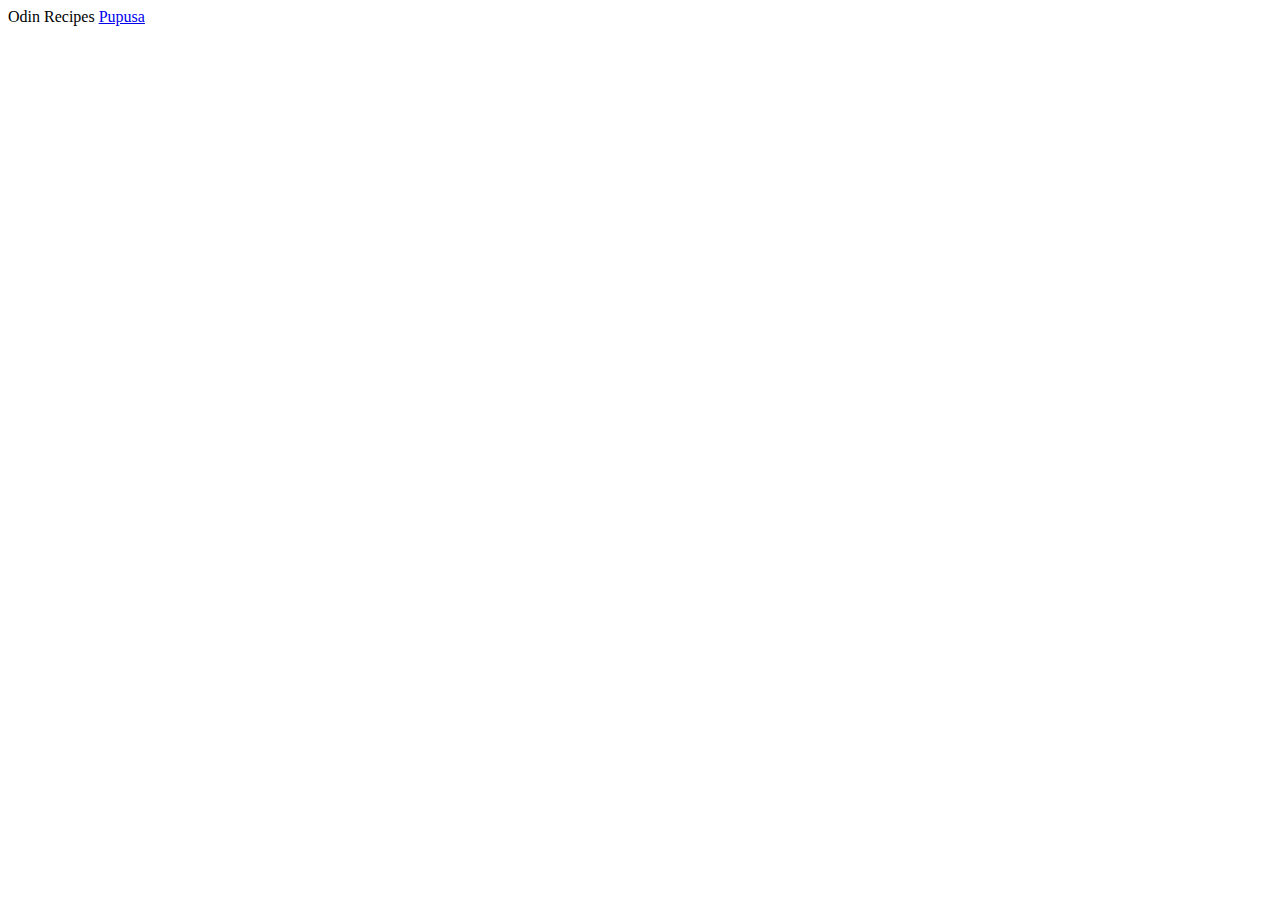
==== index.html @ dcf01b7e "Add index.html" ====
<!DOCTYPE html>
<html lang="en">
<head>
    <meta charset="UTF-8">
    <meta name="viewport" content="width=device-width, initial-scale=1.0">
    <meta http-equiv="X-UA-Compatible" content="ie=edge">
    <title>Document</title>
</head>
<body>
    <hi>Odin Recipes</hi>

    <a href="./recipes/pupusa.html">Pupusa</a>
</body>
</html>
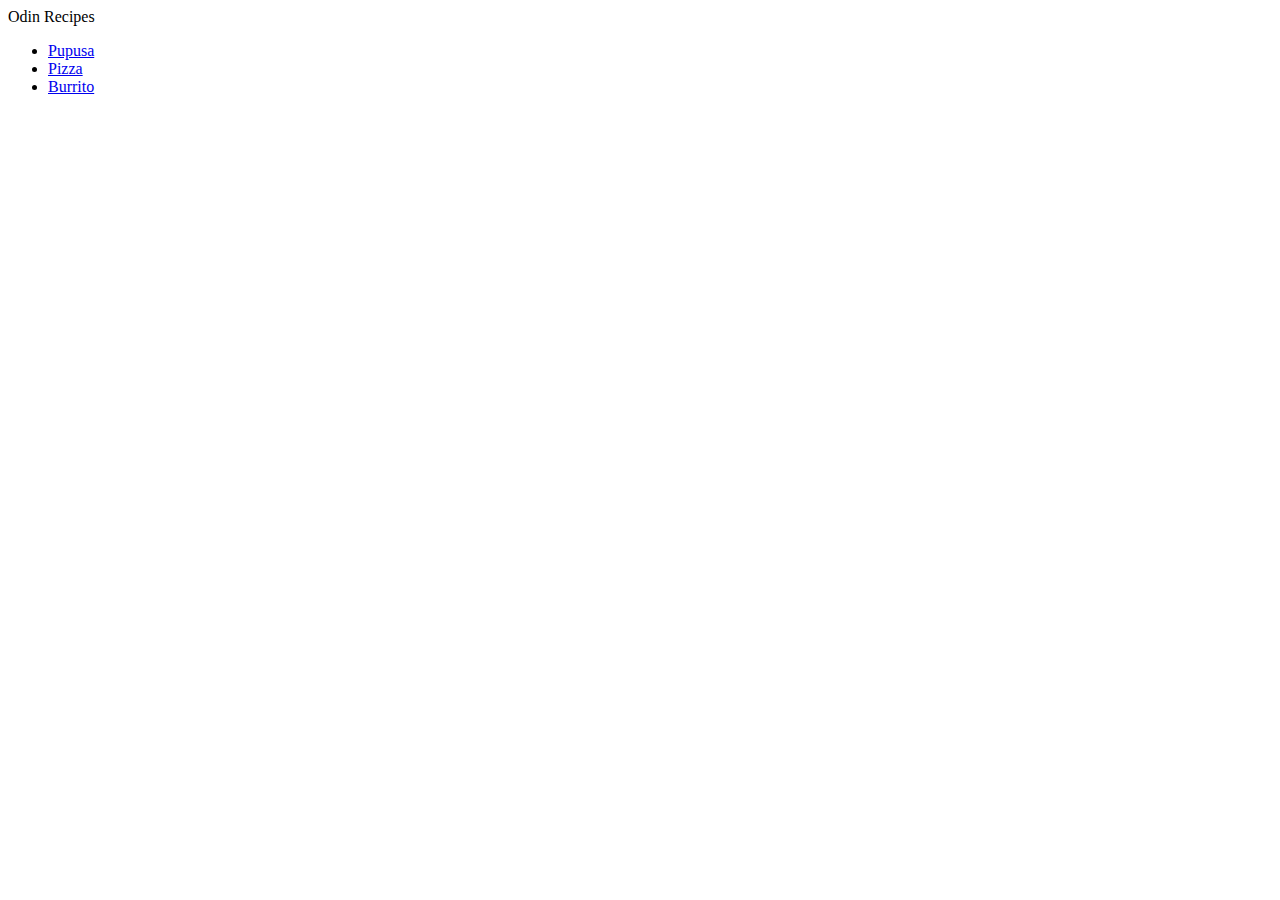
==== commit c801d6ae: "Add index.html" ====
--- a/index.html
+++ b/index.html
@@ -8,7 +8,13 @@
 </head>
 <body>
     <hi>Odin Recipes</hi>
+    <ul>
+        <li><a href="./recipes/pupusa.html">Pupusa</a></li>
+        <li><a href="./recipes/pizza.html">Pizza</a></li>
+        <li><a href="./recipes/burrito.html">Burrito</a></li>
+        </ul>
+    
 
-    <a href="./recipes/pupusa.html">Pupusa</a>
+    
 </body>
 </html>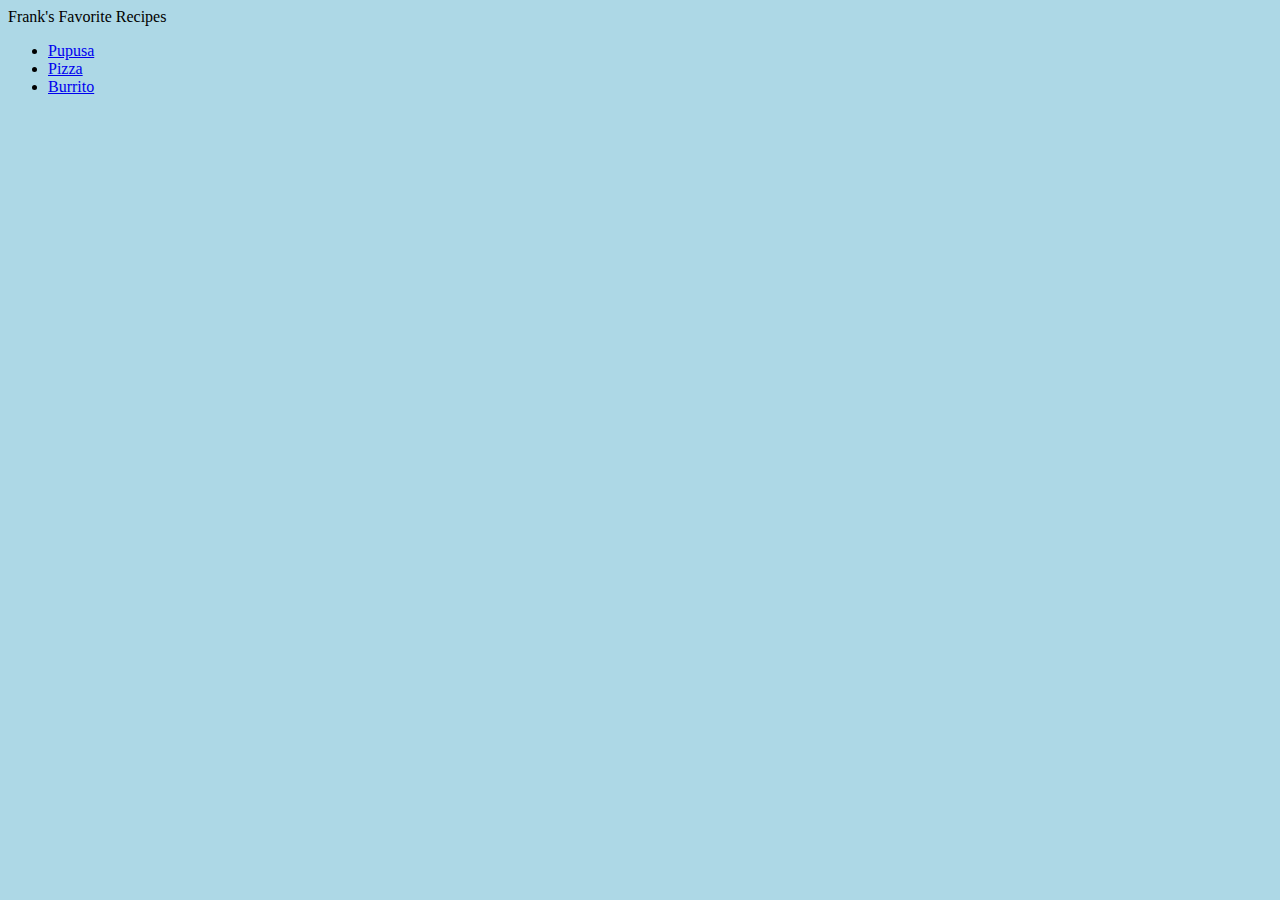
==== commit 1b1c4ec6: "editing name and body" ====
--- a/index.html
+++ b/index.html
@@ -1,20 +1,18 @@
 <!DOCTYPE html>
-<html lang="en">
+<html>
 <head>
     <meta charset="UTF-8">
     <meta name="viewport" content="width=device-width, initial-scale=1.0">
     <meta http-equiv="X-UA-Compatible" content="ie=edge">
+    <link rel="stylesheet" href="styles.css">
     <title>Document</title>
 </head>
 <body>
-    <hi>Odin Recipes</hi>
+    <hi>Frank's Favorite Recipes</hi>
     <ul>
-        <li><a href="./recipes/pupusa.html">Pupusa</a></li>
-        <li><a href="./recipes/pizza.html">Pizza</a></li>
-        <li><a href="./recipes/burrito.html">Burrito</a></li>
-        </ul>
-    
-
-    
+      <li><a href="./recipes/pupusa.html">Pupusa</a></li>
+      <li><a href="./recipes/pizza.html">Pizza</a></li>
+      <li><a href="./recipes/burrito.html">Burrito</a></li>
+    </ul>
 </body>
 </html>--- a/styles.css
+++ b/styles.css
@@ -0,0 +1,13 @@
+
+body {
+    background-color: lightblue;
+  }
+
+div {
+    color: white;
+    background-color: black;
+  }
+  
+  p {
+    color: red;
+  }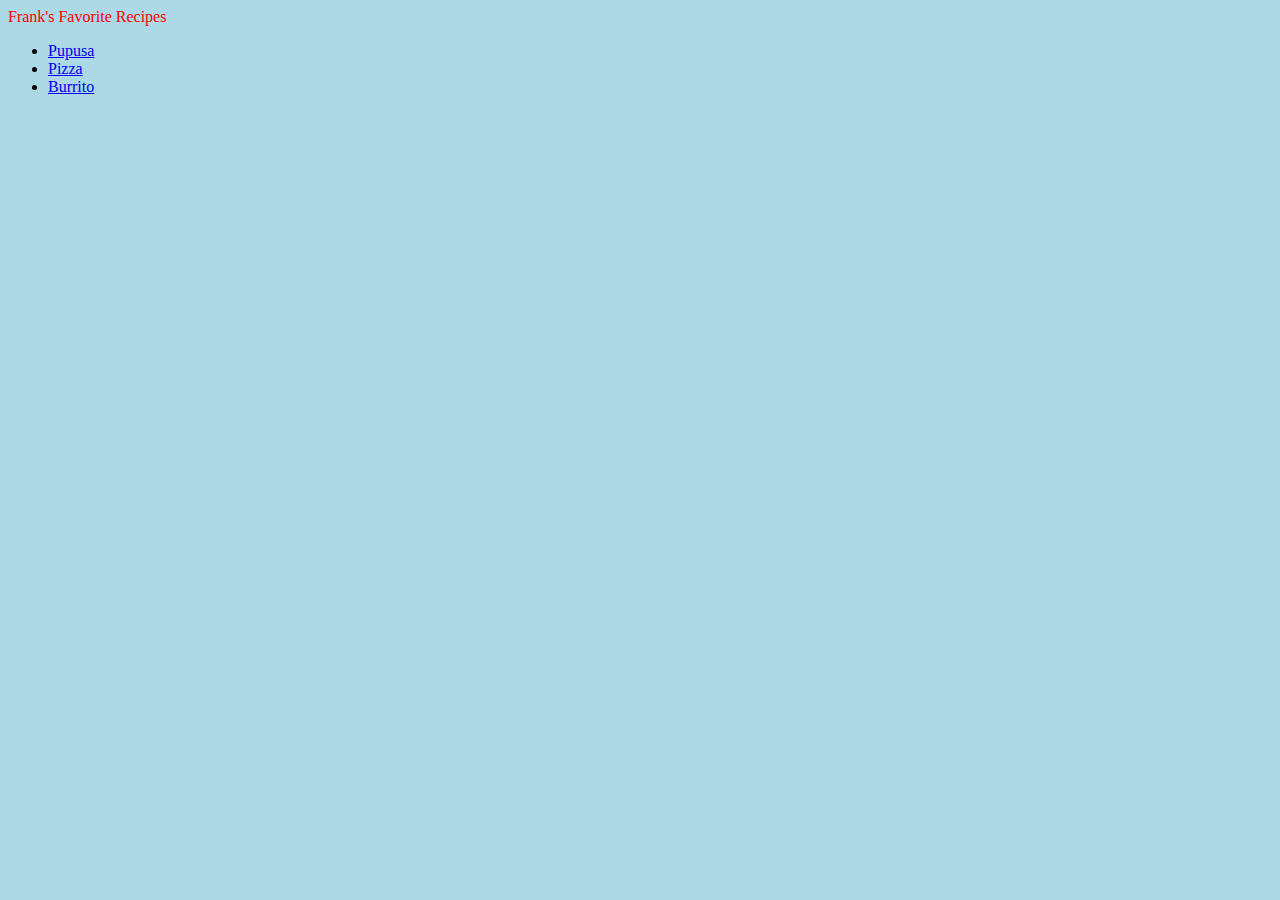
==== commit 695f3a66: "changing text color red" ====
--- a/index.html
+++ b/index.html
@@ -8,7 +8,7 @@
     <title>Document</title>
 </head>
 <body>
-    <hi>Frank's Favorite Recipes</hi>
+    <hi style="color:red;">Frank's Favorite Recipes</hi>
     <ul>
       <li><a href="./recipes/pupusa.html">Pupusa</a></li>
       <li><a href="./recipes/pizza.html">Pizza</a></li>
